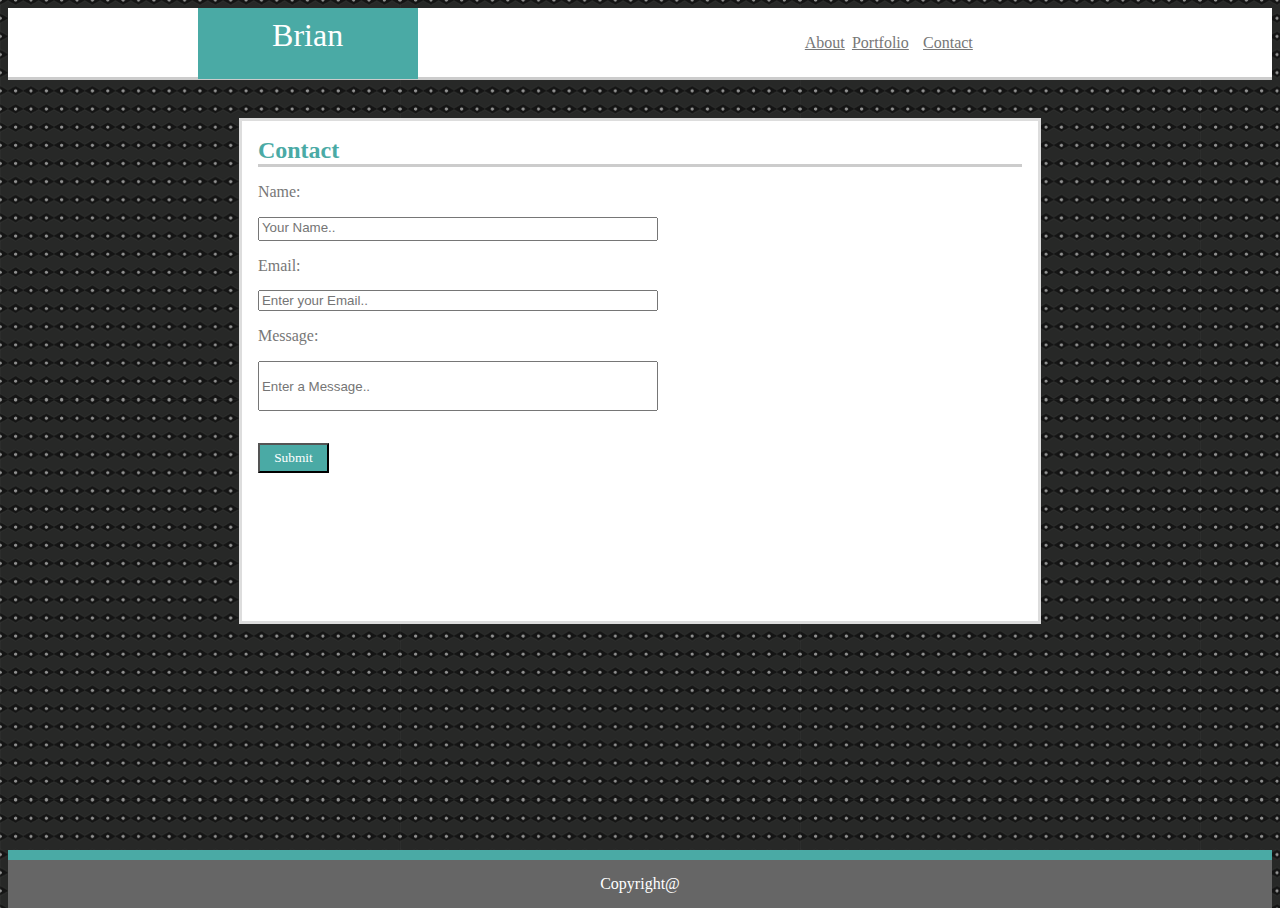
==== contact.html @ 5acf2e57 "added files" ====
<!DOCTYPE <!DOCTYPE html>
<html>

<head>
    <meta charset="utf-8" />
    <meta http-equiv="X-UA-Compatible" content="IE=edge">
    <title>Contact Us</title>
    <meta name="viewport" content="width=device-width, initial-scale=1">
    <link rel="stylesheet" type="text/css" media="screen" href="assets/css/style.css" />
    <script src="main.js"></script>
</head>
<header class="header">
    <div class="your-name">
        Brian
    </div>

    <a class="about" href="./index.html">About</a>

    <a class="portfolio" href="portfolio.html">Portfolio</a>

    <a class="contact" href="contact.html">Contact</a>

</header>

<body>

    <div class="container2">
        <h2 class="title">
            Contact
        </h2>

        <form>
            <div class="text-2">Name:</div>
            <input class="text-bar" type="text" name="Name" placeholder="Your Name..">

            <div class="text-2">Email:</div>
            <input class="text-bar2" type="text" name="Email" placeholder="Enter your Email..">

            <div class="text-2">Message:</div>
            <input class="message-bar" type="text" name="message" placeholder="Enter a Message..">
            <div>
                <input class="submit" type="Submit">
            </div>
        </form>

    </div>

    <div class="content"></div>

    <footer class="footer">
        Copyright@
    </footer>

</body>

</html>
---- assets/css/style.css ----
/* <! Header styles> */

.header {
    background-color: #ffffff;
    border-bottom: solid;
    border-color: #cccccc;
    margin: 0;
    height: 69px;
}

.your-name {
    background-color: #4aaaa5;
    font-family: 'Georgia', Times, Times New Roman, serif;
    color: #ffffff;
    font-size: 24pt;
    text-align: center;
    height: 62px;
    width: 220px; 
    margin-left: 15%;
    float: left;
    overflow: auto;
    padding-top: 9px;
}



    .about {
    float: right;
    position: absolute;
    right: 34%;
    margin-top: 2%;
    font-family: 'Georgia', Times, Times New Roman, serif;
    color: #777777;
}

    .portfolio {
    float: right;
    position: absolute;
    right: 29%;
    margin-top: 2%;
    font-family: 'Georgia', Times, Times New Roman, serif;
    color: #777777; 
}

    .contact {
    float: right;
    position: absolute;
    right: 24%;
    margin-top: 2%;
    font-family: 'Georgia', Times, Times New Roman, serif;
    color: #777777;
}


/* <! Start of styling for body> */

.container {
    margin: 0 auto;
    width: 796px;
    margin-top: 3%;
    border-style: solid;
    border-color: #dddddd;
    background-color: white;
    overflow: auto;
    z-index: 1;
}


#pic {
    float: left;
    margin: 2%;
    overflow: auto;
}

html, body {
    height: 100%
}

  body {
    display: flex;
    flex-direction: column;
    background-image: url("../images/polka-dots.png");
    
  }

.container2 {
    margin: 0 auto;
    width: 796px;
    height: 500px;
    margin-top: 3%;
    border-style: solid;
    border-color: #dddddd;
    background-color: white;
    overflow: auto;
    z-index: 1;
}

.container3 {
    margin: 0 auto;
    width: 700px;
    height: 560px;
    margin-top: 3%;
    border-style: solid;
    border-color: #dddddd;
    background-color: white;
    overflow: auto;
    z-index: 1;
}


.title {
    color: #4aaaa5;
    font-family: 'Georgia', Times, Times New Roman, serif;
    margin: 2%;
    border-bottom: solid;
    border-color: #cccccc;
   

}
.text {
    font-family: 'Georgia', Times, Times New Roman, serif;
    color: #777777;
    margin: 2%;
}

/* <!CSS for Contact page> */

.text-2 {
    font-family: 'Georgia', Times, Times New Roman, serif;
    color: #777777;
    margin-left: 2%;
    overflow: auto;

}
.text-bar {
    width: 400px;
    margin: 2%;
    padding-bottom: 4px;
    /* float: left; */
    clear: right;
}

.text-bar:focus {
    background-color: yellow;
}

.text-bar2 {
    width: 400px;
    margin: 2%;
}

.text-bar2:focus {
    background-color: yellow;
}

.message-bar {
    width: 400px;
    height: 50px;
    margin: 2%;
}

.message-bar:focus {
    background-color: yellow;
}

.submit{
    background-color: #4aaaa5;
    color: #ffffff;
    width:71px;
    height: 30px;
    font-family: 'Georgia', Times, Times New Roman, serif;
    margin: 2%;
}

/* <! Styling for Portfolio Page> */

.img-cont-1 {
    background-image: url("../images/ants.jpg");
    height: 125px;
    width: 200px;
    float: left;
    margin: 20px;
}

.img-cont-1:hover {
    opacity: .5;
}

#hangman {
    color: white;
    background-color: #4aaaa5;
    margin-top: 40%;
    padding: 5px;
    text-align: center;
}

.img-cont-2 {
    background-image: url("../images/bread.jpg");
    height: 125px;
    width: 200px;
    float: left;
    margin: 20px;
}

.img-cont-2:hover {
    opacity: .5;
}

#rpg-game {
    color: white;
    background-color: #4aaaa5;
    margin-top: 40%;
    padding: 5px;
    text-align: center;

}

.img-cont-3 {
    background-image: url("../images/city.jpg");
    height: 125px;
    width: 200px;
    float: left;
    margin: 20px;
}

.img-cont-3:hover {
    opacity: .5;
}

#trivia {
    color: white;
    background-color: #4aaaa5;
    margin-top: 40%;
    padding: 5px;
    text-align: center;

}

.img-cont-4 {
    background-image: url("../images/headphone.jpg");
    height: 125px;
    width: 200px;
    float: left;
    margin: 20px;
}

.img-cont-4:hover {
    opacity: .5;
}

#info {
    color: white;
    background-color: #4aaaa5;
    margin-top: 40%;
    padding: 5px;
    text-align: center;

}

.img-cont-5 {
    background-image: url("../images/face.jpg");
    height: 125px;
    width: 200px;
    float: left;
    margin: 20px;
}

.img-cont-5:hover {
    opacity: .5;
}


#rock {
    color: white;
    background-color: #4aaaa5;
    margin-top: 40%;
    padding: 5px;
    /* width: 200px; */
    text-align: center;

}

 
 /* <! sticky footer> */

  .content {
    flex: 1 0 auto;
  }
  .footer {
    flex-shrink: 0;
    background-color: #666666;
    text-align: center;
    color: #ffffff;
    padding: 15px;
    clear: auto;
    border-top: solid;
    border-width: 10px;
    border-color: #4aaaa5;
  }
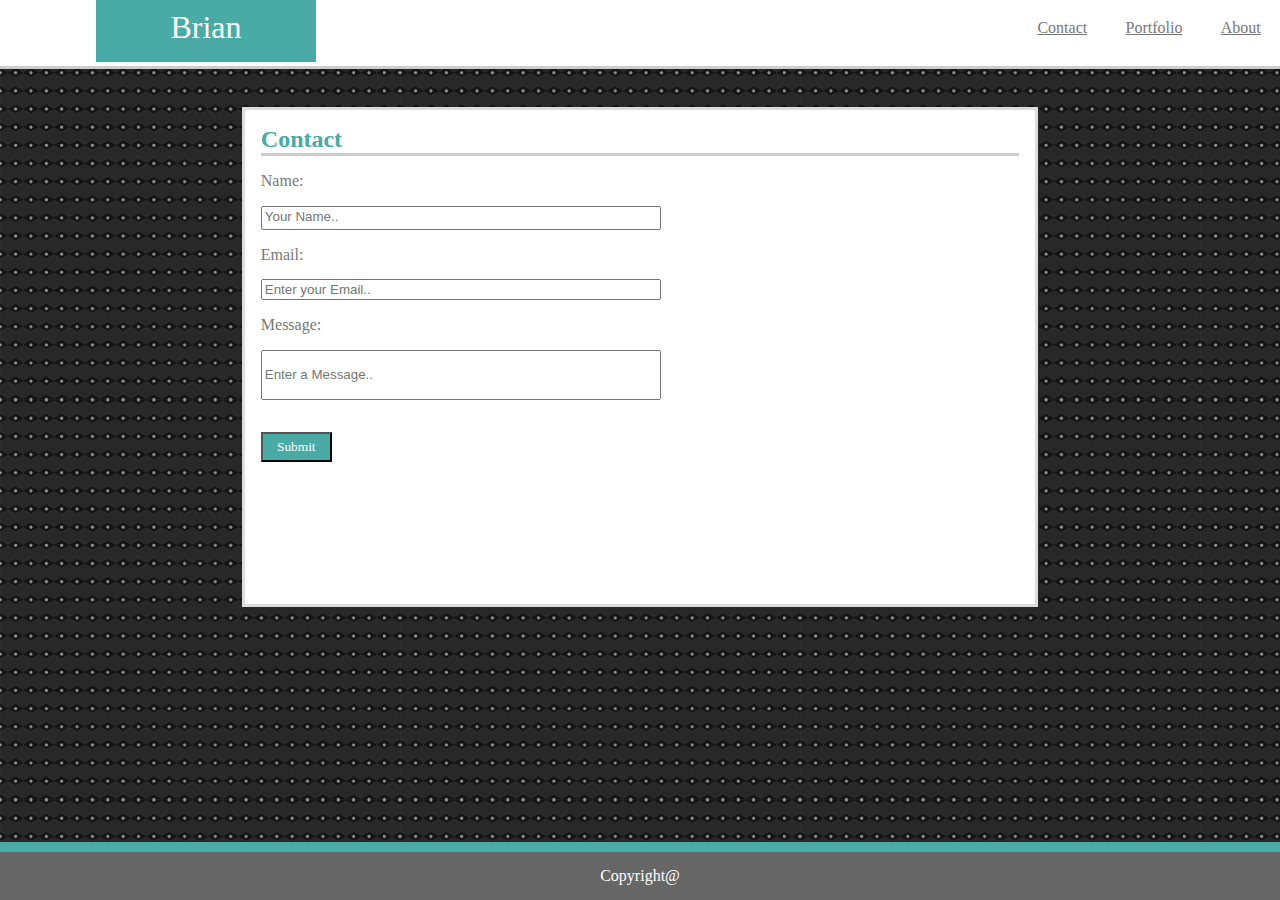
==== commit 44c09e31: "finalized" ====
--- a/contact.html
+++ b/contact.html
@@ -10,16 +10,24 @@
     <script src="main.js"></script>
 </head>
 <header class="header">
+        <div class="col-1">
     <div class="your-name">
         Brian
     </div>
+        </div>
+        <div class="col-2">
+                <div class="res-about">
+    <a class="about" href="./index.html">About</a>
+                </div>
 
-    <a class="about" href="./index.html">About</a>
+<div class="res-portfolio">
+    <a class="portfolio" href="portfolio.html">Portfolio</a>
+</div>
 
-    <a class="portfolio" href="portfolio.html">Portfolio</a>
-
+    <div class="res-contact">
     <a class="contact" href="contact.html">Contact</a>
-
+    </div>
+        </div>
 </header>
 
 <body>
--- a/assets/css/style.css
+++ b/assets/css/style.css
@@ -1,13 +1,14 @@
 /* <! Header styles> */
 
-.header {
+
+
+/* .header {
     background-color: #ffffff;
     border-bottom: solid;
     border-color: #cccccc;
     margin: 0;
     height: 69px;
-}
-
+} */
 .your-name {
     background-color: #4aaaa5;
     font-family: 'Georgia', Times, Times New Roman, serif;
@@ -26,30 +27,34 @@
 
     .about {
     float: right;
-    position: absolute;
+    /* position: absolute; */
     right: 34%;
     margin-top: 2%;
     font-family: 'Georgia', Times, Times New Roman, serif;
     color: #777777;
+    margin-right: 30%;
+    margin: 3%;
 }
 
     .portfolio {
     float: right;
-    position: absolute;
+    /* position: absolute; */
     right: 29%;
     margin-top: 2%;
     font-family: 'Georgia', Times, Times New Roman, serif;
     color: #777777; 
-}
-
-    .contact {
+    margin: 3%;
+}
+
+ .contact {
     float: right;
-    position: absolute;
+    /* position: absolute; */
     right: 24%;
     margin-top: 2%;
     font-family: 'Georgia', Times, Times New Roman, serif;
     color: #777777;
-}
+    margin: 3%;
+} 
 
 
 /* <! Start of styling for body> */
@@ -80,6 +85,7 @@
     display: flex;
     flex-direction: column;
     background-image: url("../images/polka-dots.png");
+    margin: 0;
     
   }
 
@@ -136,7 +142,6 @@
     width: 400px;
     margin: 2%;
     padding-bottom: 4px;
-    /* float: left; */
     clear: right;
 }
 
@@ -275,7 +280,6 @@
     background-color: #4aaaa5;
     margin-top: 40%;
     padding: 5px;
-    /* width: 200px; */
     text-align: center;
 
 }
@@ -296,4 +300,148 @@
     border-top: solid;
     border-width: 10px;
     border-color: #4aaaa5;
-  }+  }
+
+  /* .row {
+      display: flex;
+      flex-wrap: wrap;
+  } */
+
+  * {
+    box-sizing: border-box;
+}
+ 
+.col-1 {
+    width: 50%;
+    background-color: #ffffff;
+    border-bottom: solid;
+    border-color: #cccccc;
+    margin: 0;
+    height: 69px;
+    float: left;
+  
+}
+
+
+.col-2 {
+    width: 50%;
+    background-color: #ffffff;
+    border-bottom: solid;
+    border-color: #cccccc;
+    margin: 0;
+    height: 69px;
+    float: left;
+    text-align: center;
+   
+}
+
+
+
+  @media screen and (max-width: 980px) {
+      /* .row { 
+          flex: 25%;
+    } */
+
+    
+  }
+
+  @media screen and (max-width: 768px) {
+    .row, .header {
+        flex-direction: column;
+        
+    }
+    
+    .container {
+        width: 100%;
+    }
+
+    .container2 {
+        width: 100%;
+    }
+
+    .container3 {
+        width: 100%;
+    }
+
+
+
+    .col-1 {
+        width: 100%;
+        background-color: #4aaaa5;
+        text-align: center;
+        
+    }
+
+    .col-2 { 
+        width: 100%;
+        background-color: #4aaaa5;
+        
+    }
+
+   .contact {
+       color: white;
+       float: left;
+       font-size: 20pt;
+       margin-left: 8%;
+   }
+
+   .about {
+        color: white;
+        float: left;
+        font-size: 20pt;
+        margin-left: 8%;
+        
+    }
+
+    .portfolio {
+        color: white;
+        float: left;
+        font-size: 20pt;
+        margin-left: 8%;
+        
+    }
+
+
+ 
+
+
+      
+      
+  }
+
+    
+
+  @media screen and (max-width: 640px) {
+
+    .container {
+    width: 100%;
+}
+
+.container3 {
+    width: 100%;
+}
+.col-1 {
+    width: 100%;
+}
+
+.col-2 { 
+    width: 100%;
+}
+
+.contact {
+   
+    font-size: 12pt;
+    
+}
+
+.about {
+     font-size: 12pt;
+     
+ }
+
+ .portfolio {
+     font-size: 12pt;
+     
+ }
+
+ }